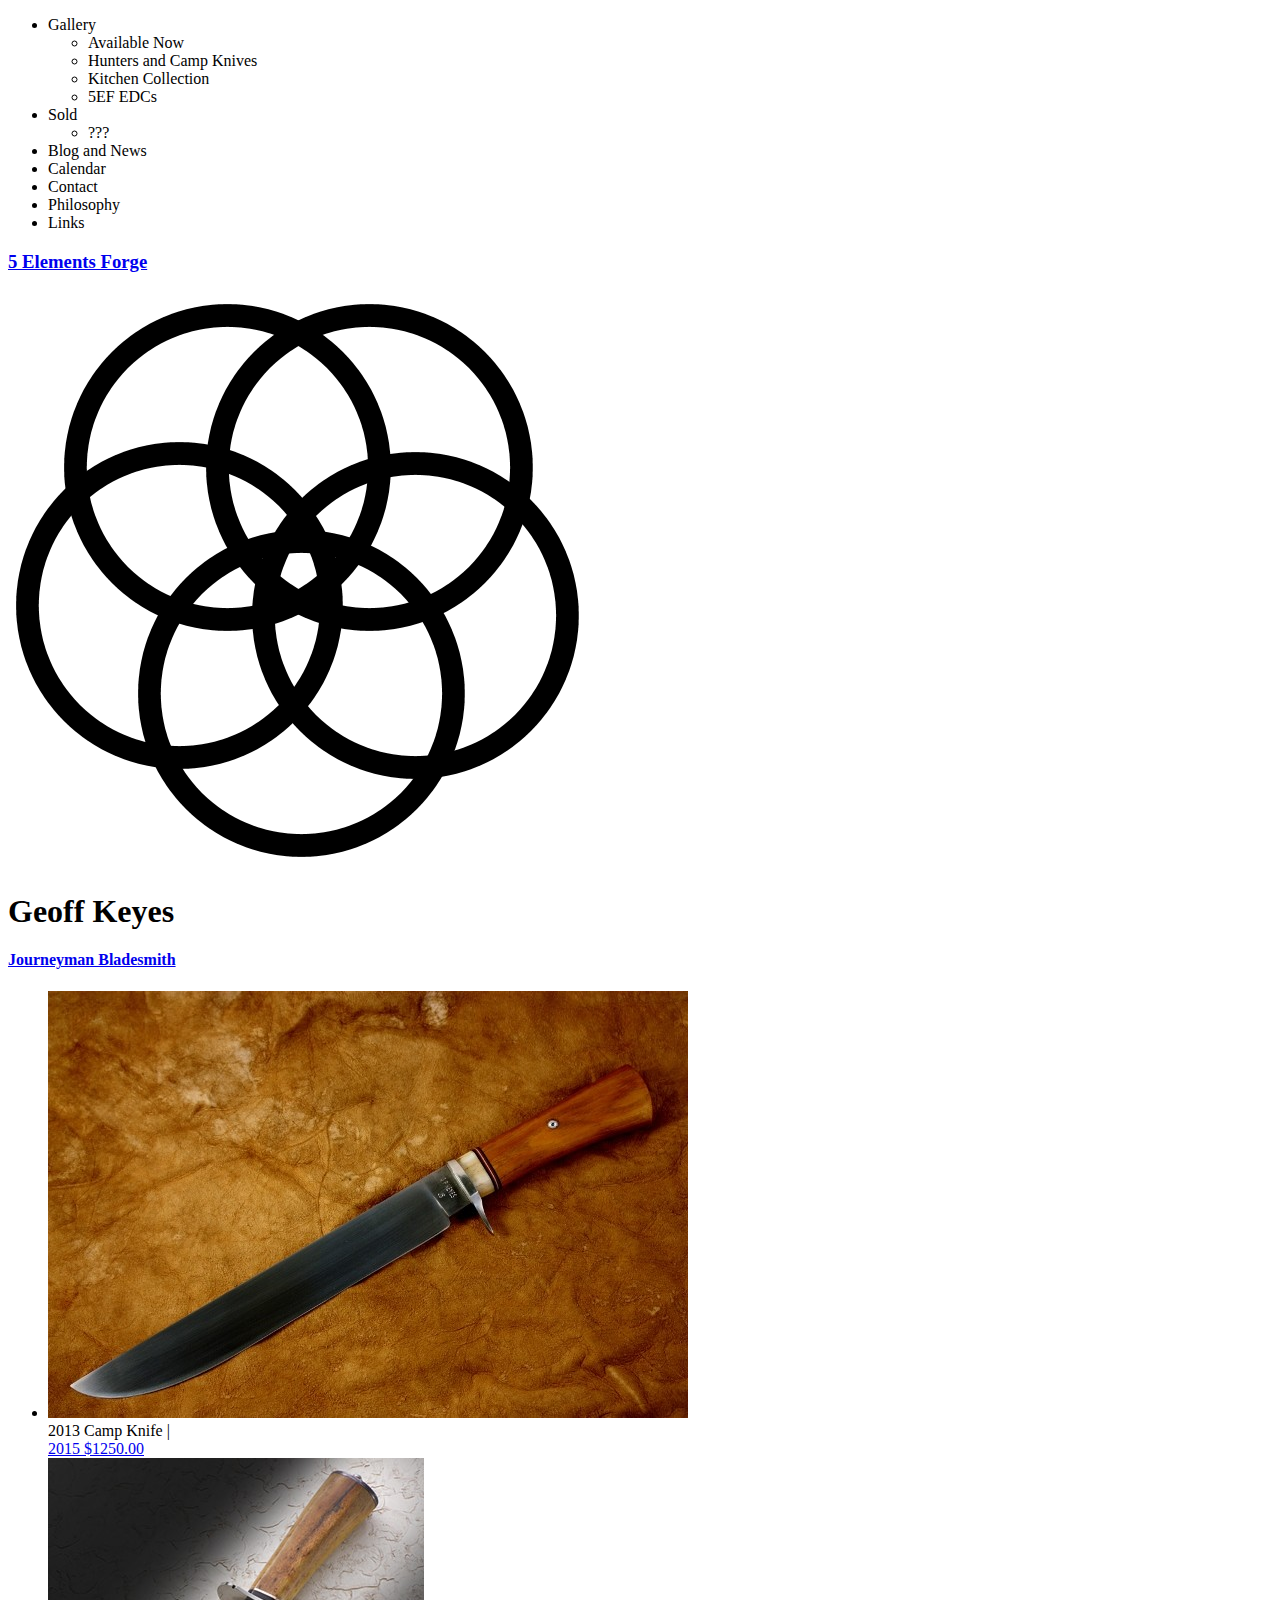
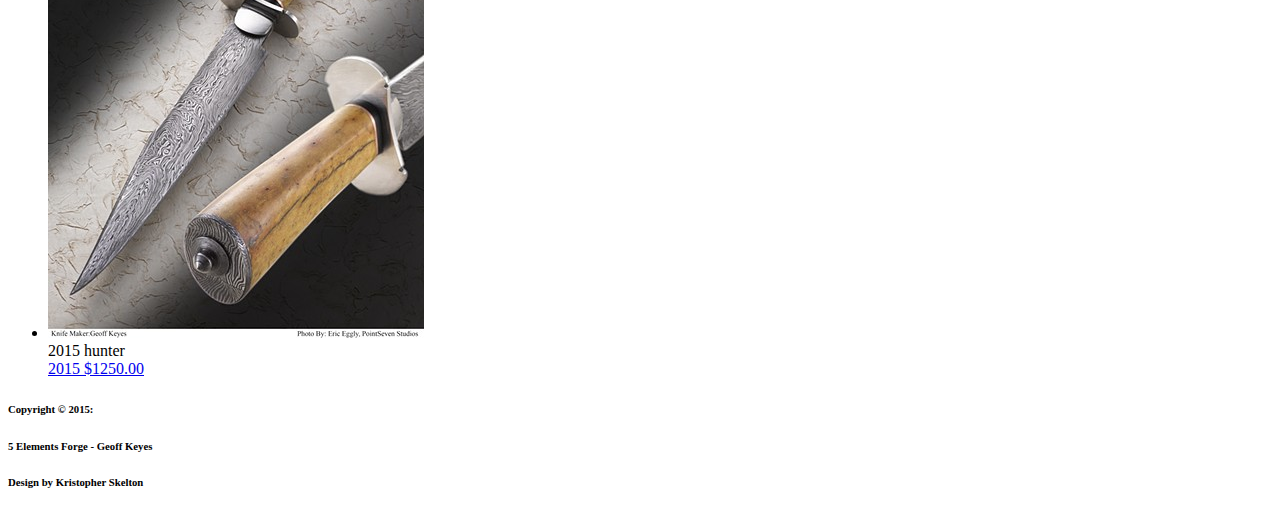
==== available.html @ ec9d86b6 "index page works; available has two examples - need to figure out PayPal API." ====
<!doctype html>
<html class="no-js" lang="">

<head>
  <meta charset="utf-8">
  <meta http-equiv="x-ua-compatible" content="ie=edge">
  <title>5 Elements Forge - Geoff Keyes, JS</title>
  <link rel="" href="">
  <!-- Place favicon.ico in the root directory -->
  <meta name="description" content="5 Elements Forge">
  <meta name="viewport" content="width=device-width, initial-scale=1">
  <link href="css/base.css" type="text/css" rel="stylesheet" />
  <link href="css/skeleton.css" type="text/css" rel="stylesheet" />
  <!-- bxSlider CSS file -->
  <link href="css/jquerybxslider.css" rel="stylesheet" />
  <link href="css/module.css" type="text/css" rel="stylesheet" />
  <link href="css/layout.css" type="text/css" rel="stylesheet" />
  <link href="css/zindex.css" type="text/css" rel="stylesheet" />
  <link href="css/mediaQueries.css" type="text/css" rel="stylesheet" />
  <link href='http://fonts.googleapis.com/css?family=IM+Fell+English|Adamina' rel='stylesheet' type='text/css'>
</head>

<body>
  <nav class="menu">
    <ul>
      <li class="mobileHide">Gallery</li>
      <ul>
        <li class="mobileEmphasize">Available Now</li>
        <li class="mobileHide">Hunters and Camp Knives</li>
        <li class="mobileHide">Kitchen Collection</li>
        <li class="mobileHide">5EF EDCs</li>
      </ul>
      <li class="mobileHide">Sold</li>
      <ul>
        <li class="mobileHide">???</li>
      </ul>
      <li>Blog and News</li>
      <li>Calendar</li>
      <li>Contact</li>
      <li class="mobileHide">Philosophy</li>
      <li class="mobileHide">Links</li>
    </ul>
  </nav>
  <main>
    <div class="container__gallery">
      <div class="row">
        <section class="offset-by-four columns four columns centerPiece">
          <h3><a href="index.html">5 Elements Forge</a></h3>
          <img src="images/Five_rings.png" alt="five elements forge logo image" class="hero" />
          <h1> Geoff Keyes </h1>
          <h4><a href="http://www.americanbladesmith.com/index.php?section=pages&id=172">Journeyman Bladesmith</a></h4>
        </section>
      </div>
    </div>
    </div>
  </main>

  <section class="hunters">
    <ul class="bxslider">
      <li>
        <img src="images/products/iAk9yfMpl0YLTU52.jpg" alt="Osage handle camp style knife" />
        <div class="caption1">
          <span>2013 Camp Knife | </span>
          <div class="caption2"><a id="hunter" href="paypal.com">2015 $1250.00</a></div>
        </div>
      </li>
      <li>
        <img src="images/products/811TbDiZPRMgrUtd.jpg" alt="hunter style knife" />
        <div class="caption1">
          <span>2015 hunter</span>
          <div class="caption2"><a id="hunter" href="paypal.com">2015 $1250.00</a></div>
        </div>
      </li>

    </ul>
  </section>
  <footer>
    <h6>Copyright &copy 2015:</h6>
    <h6>5 Elements Forge - Geoff Keyes</h6>
    <h6>Design by Kristopher Skelton</h6>
  </footer>
</body>
<script src="https://ajax.googleapis.com/ajax/libs/jquery/2.1.4/jquery.min.js"></script>
<script src="js/jquerybxslidermin.js"></script>
<script src="js/scripts.js"></script>

</html>
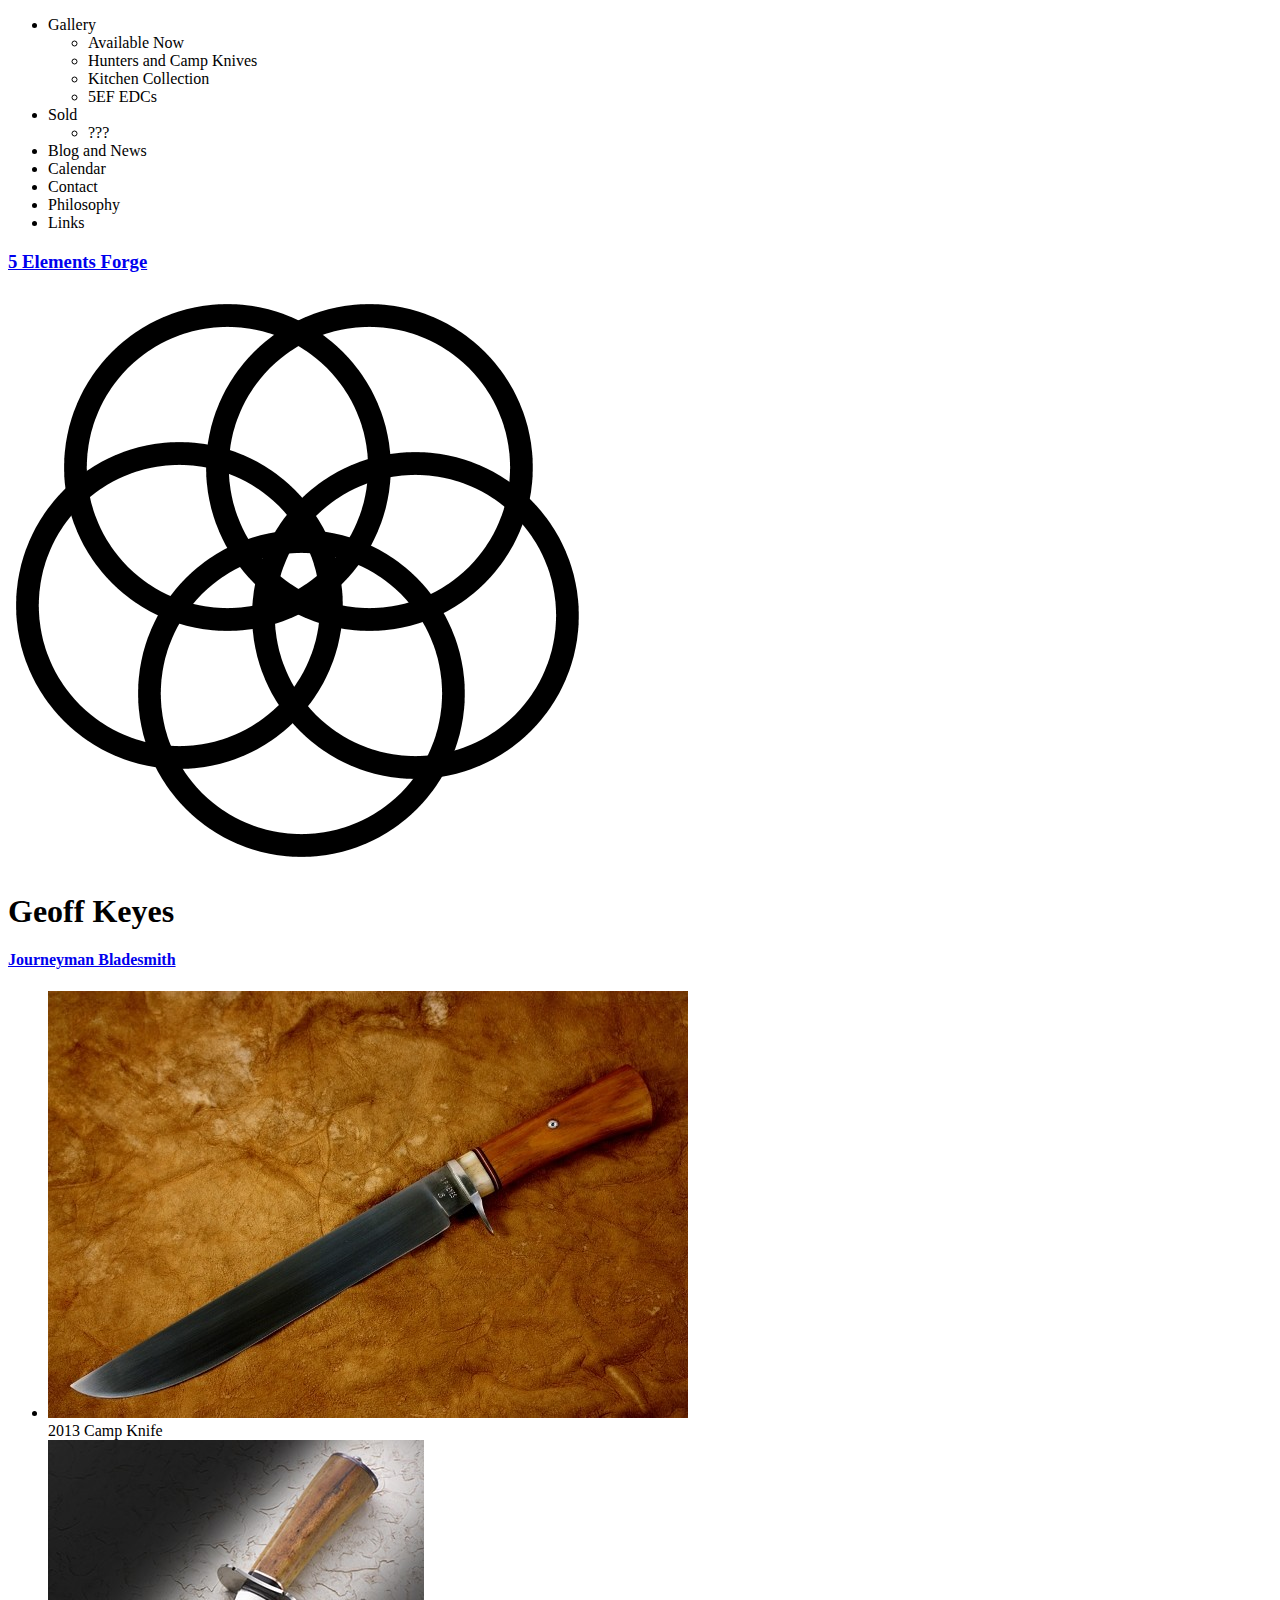
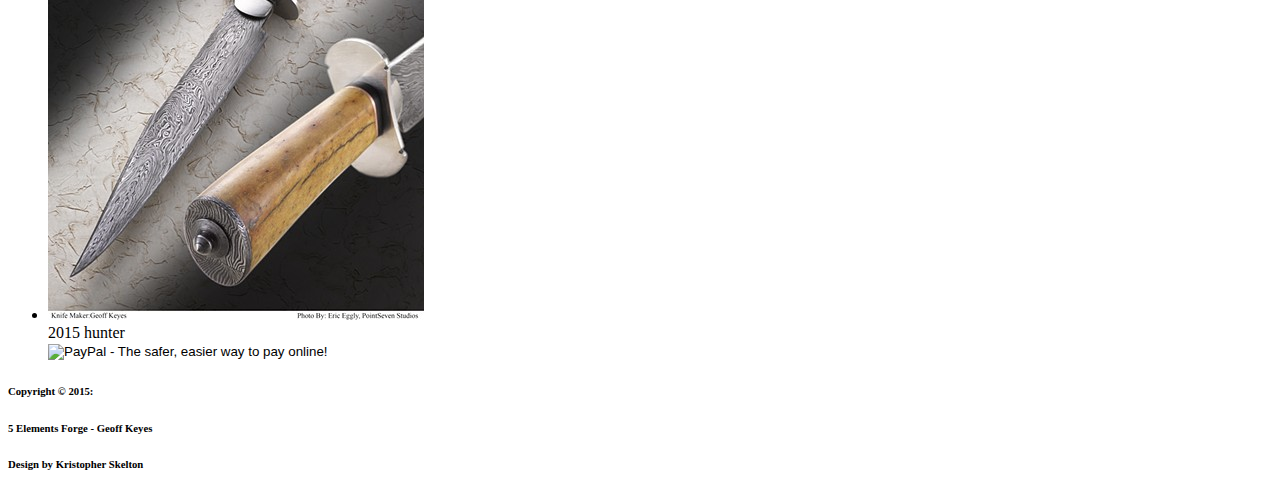
==== commit 8e2c1b01: "fixed: img border, caption spacing, drop shadow, firefox positioning. Added Paypal HTML button to 2n" ====
--- a/available.html
+++ b/available.html
@@ -60,18 +60,24 @@
       <li>
         <img src="images/products/iAk9yfMpl0YLTU52.jpg" alt="Osage handle camp style knife" />
         <div class="caption1">
-          <span>2013 Camp Knife | </span>
-          <div class="caption2"><a id="hunter" href="paypal.com">2015 $1250.00</a></div>
+          <span>2013 Camp Knife</span>
+          <div class="caption2"></div>
         </div>
       </li>
       <li>
         <img src="images/products/811TbDiZPRMgrUtd.jpg" alt="hunter style knife" />
         <div class="caption1">
           <span>2015 hunter</span>
-          <div class="caption2"><a id="hunter" href="paypal.com">2015 $1250.00</a></div>
+          <div class="caption2">
+            <form action="https://www.paypal.com/cgi-bin/webscr" method="post" target="_top">
+              <input type="hidden" name="cmd" value="_s-xclick">
+              <input type="hidden" name="hosted_button_id" value="6EPGDKULQ9386">
+              <input type="image" src="https://www.paypalobjects.com/en_US/i/btn/btn_buynow_SM.gif" border="0" name="submit" alt="PayPal - The safer, easier way to pay online!">
+              <img alt="" border="0" src="https://www.paypalobjects.com/en_US/i/scr/pixel.gif" width="1" height="1">
+            </form>
+          </div>
         </div>
       </li>
-
     </ul>
   </section>
   <footer>
@@ -81,7 +87,7 @@
   </footer>
 </body>
 <script src="https://ajax.googleapis.com/ajax/libs/jquery/2.1.4/jquery.min.js"></script>
-<script src="js/jquerybxslidermin.js"></script>
+<script src="jquery.bxslider/jquery.bxslider.js"></script>
 <script src="js/scripts.js"></script>
 
 </html>
